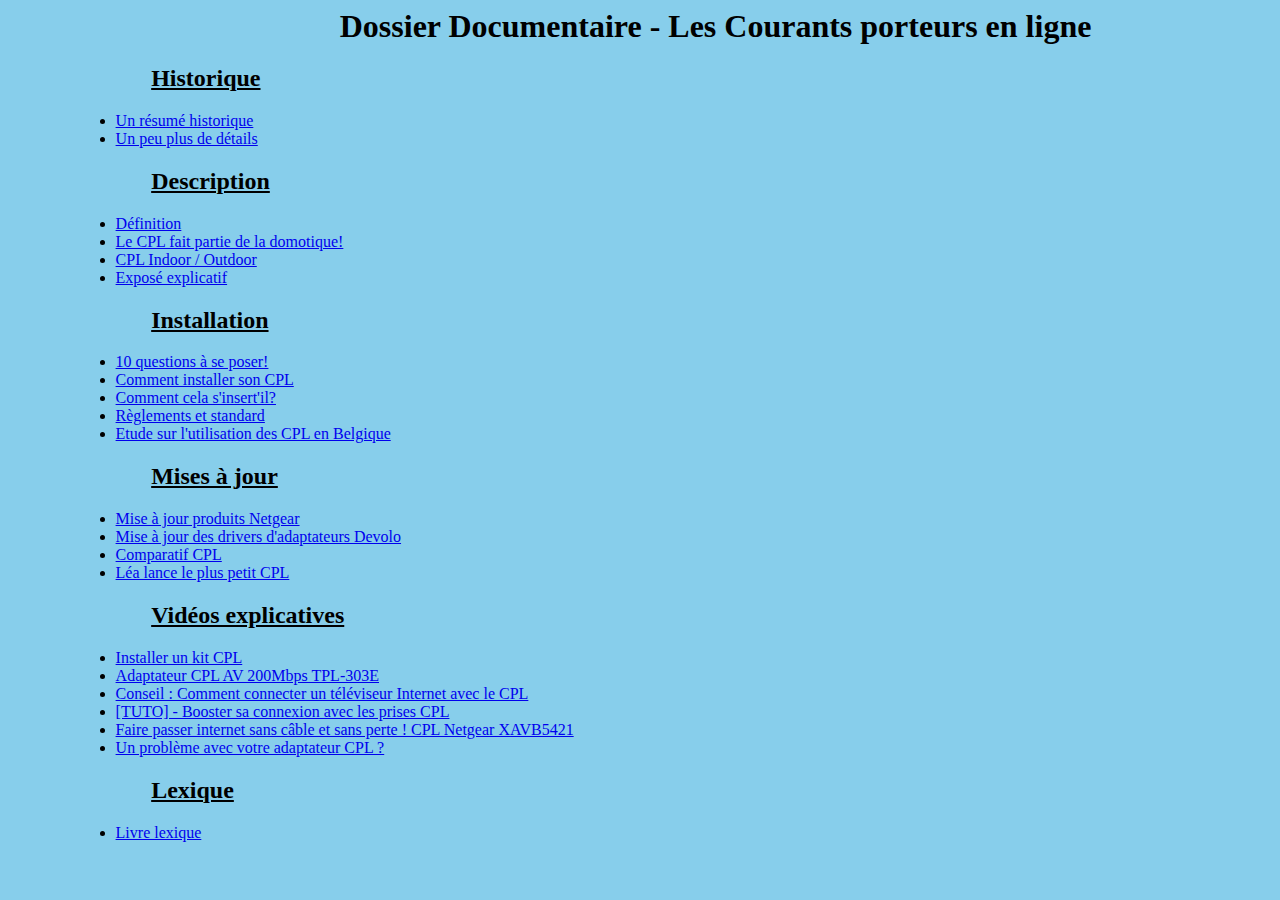
==== Dossier-doc.html @ b86898c0 "Update Dossier-doc.html" ====
<!doctype html>
<html>
  <head>
    <title>Dossier Documentaire</title>
    <link rel="stylesheet" type="text/css"
      href="dossier.css"/>
  </head>
  <body>
    <h1> Dossier Documentaire - Les Courants porteurs en ligne </h1>
      
      <h2><u>Historique</u></h2>
        <ul>
          <li><a href=" /cpl-courants-porteurs-en-ligne-181-nwbgia.pdf">Un résumé historique</a></li>
          <li><a href=" /Heuze-Woollams-Zidouri-CPL.pdf">Un peu plus de détails</a></li>
        </ul>
      <h2><u>Description</u></h2>
        <ul>
          <li><a href="/1991-cpl.pdf">Définition</a></li>
          <li><a href="/1007-domotique-maison-intelligente.pdf">Le CPL fait partie de la domotique!</a></li>
          <li><a href="/http---www_ariase_com-fr-guides-cpl_html.pdf">CPL Indoor / Outdoor</a></li>
          <li><a href="/BaudetHaccounPodevin-CPL-xpose.pdf">Exposé explicatif</a></li>
        </ul>
      <h2><u>Installation</u></h2>
        <ul>
          <li><a href="/http---www_01net_com-actualites-dix-questions-a-se-poser-avant-de-faire-passer-internet-par-les-prises-electriques-392440_html.pdf">10 questions à se poser!</a></li>
          <li><a href="/http---www_fnac_com-Comment-installer-son-kit-CPL-cp24008-w-4.pdf">Comment installer son CPL</a></li>
          <li><a href="/http---www_darty_com-achat-comment-informatique-cpl-cpl_html.pdf">Comment cela s'insert'il?</a></li>
          <li><a href="/[base64].pdf>Installation proximus</a></li>
          
        </ul>
      <h2><u>Règlementation</u></h2>
        <ul>
          <li><a href="/Heuze-Woollams-Zidouri-CPL.pdf">Règlements et standard</a></li>
          <li><a href="/etude_cpl_tcm326-92867.pdf">Etude sur l'utilisation des CPL en Belgique</a></li>
        </ul>
      <h2><u>Mises à jour</u></h2>
        <ul>
          <li><a href="/maj.pdf">Mise à jour produits Netgear</a></li>
          <li><a href="/http://www.touslesdrivers.com/index.php?v_page=3&v_code=5577">Mise à jour des drivers d'adaptateurs Devolo</a></li>
          <li><a href="/http---www_01net_com-liste-produits-adaptateurs-cpl-.pdf">Comparatif CPL</a></li>
          <li><a href="http---www_clubic_com-reseau-informatique-cpl-actualite-552728-lea-netsocket500-mini-plus-petit-du-marche_html.pdf">Léa lance le plus petit CPL</a>
        </ul>
      <h2><u>Vidéos explicatives</u></h2>
        <ul>
          <li><a href="https://www.youtube.com/watch?v=1SwmNg66BTM">Installer un kit CPL</a></li>
          <li><a href="https://www.youtube.com/watch?v=cG8y3sjW0ic">Adaptateur CPL AV 200Mbps TPL-303E</a></li>
          <li><a href="https://www.youtube.com/watch?v=2BeybpGEWiE">Conseil : Comment connecter un téléviseur Internet avec le CPL</a></li>
          <li><a href="https://www.youtube.com/watch?v=xVIoIB5TnIs">[TUTO] - Booster sa connexion avec les prises CPL</a></li>
          <li><a href="https://www.youtube.com/watch?v=JYg41-PrMyc">Faire passer internet sans câble et sans perte ! CPL Netgear XAVB5421</a></li>
          <li><a href="https://www.youtube.com/watch?v=NlPuaXpk4Ig">Un problème avec votre adaptateur CPL ?</a></li>
        </ul>
      <h2><u>Lexique</u></h2>
        <ul>
          <li><a href="/https://books.google.be/books?id=UcyYcUjmNOgC&pg=PA22&lpg=PA22&dq=Homeplug+V1.0.1&source=bl&ots=xWYYHyj242&sig=ZlPKbjjW3Qxylujc_f2bPcAo2J8&hl=fr&sa=X&ved=0ahUKEwj-xJ2T4JjNAhWKORoKHeUXAF4Q6AEILTAC#v=onepage&q&f=false">Livre lexique</a></li>
          
        </ul>
            
      
  </body>
</html>
---- dossier.css ----
body {
	font-family: Georgia, serif;
	background-color: #87CEEB;
	height: 50%;
	margin-left: 2cm;
	text-align: left;
	width: 100%;
}

h1 {
	font-family: Georgia, serif;
	background-color: #87CEEB;
	height: 50%;
	margin: 0;
	text-align: center;
	width: 100%;
}

h2 {
	text-algn: left;
	margin-left:2cm;
	
}
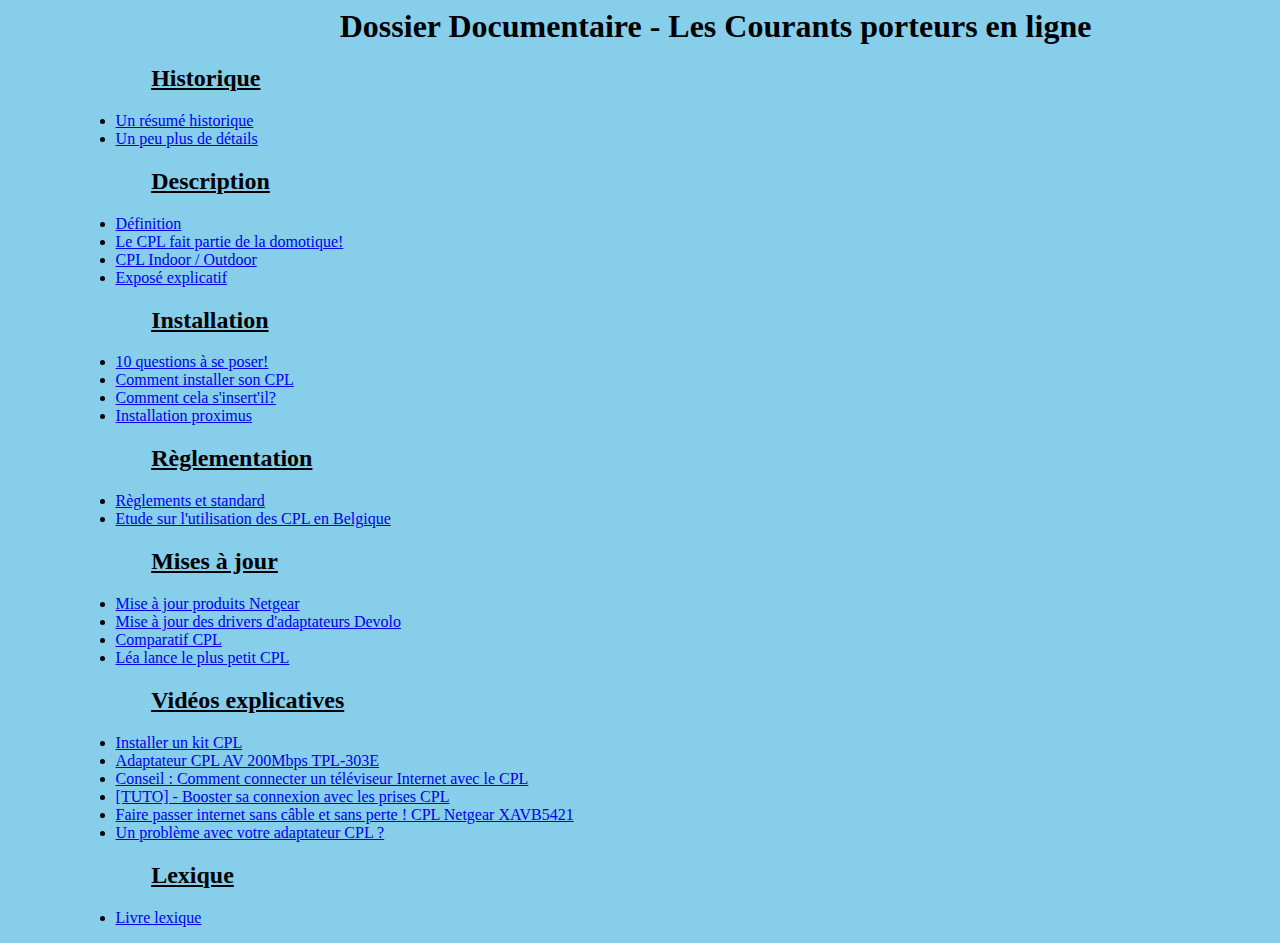
==== commit b0d76e27: "Update Dossier-doc.html" ====
--- a/Dossier-doc.html
+++ b/Dossier-doc.html
@@ -25,8 +25,7 @@
           <li><a href="/http---www_01net_com-actualites-dix-questions-a-se-poser-avant-de-faire-passer-internet-par-les-prises-electriques-392440_html.pdf">10 questions à se poser!</a></li>
           <li><a href="/http---www_fnac_com-Comment-installer-son-kit-CPL-cp24008-w-4.pdf">Comment installer son CPL</a></li>
           <li><a href="/http---www_darty_com-achat-comment-informatique-cpl-cpl_html.pdf">Comment cela s'insert'il?</a></li>
-          <li><a href="/[base64].pdf>Installation proximus</a></li>
-          
+          <li><a href="/[base64].pdf">Installation proximus</a></li>
         </ul>
       <h2><u>Règlementation</u></h2>
         <ul>
@@ -38,7 +37,7 @@
           <li><a href="/maj.pdf">Mise à jour produits Netgear</a></li>
           <li><a href="/http://www.touslesdrivers.com/index.php?v_page=3&v_code=5577">Mise à jour des drivers d'adaptateurs Devolo</a></li>
           <li><a href="/http---www_01net_com-liste-produits-adaptateurs-cpl-.pdf">Comparatif CPL</a></li>
-          <li><a href="http---www_clubic_com-reseau-informatique-cpl-actualite-552728-lea-netsocket500-mini-plus-petit-du-marche_html.pdf">Léa lance le plus petit CPL</a>
+          <li><a href="http---www_clubic_com-reseau-informatique-cpl-actualite-552728-lea-netsocket500-mini-plus-petit-du-marche_html.pdf">Léa lance le plus petit CPL</a></li>
         </ul>
       <h2><u>Vidéos explicatives</u></h2>
         <ul>
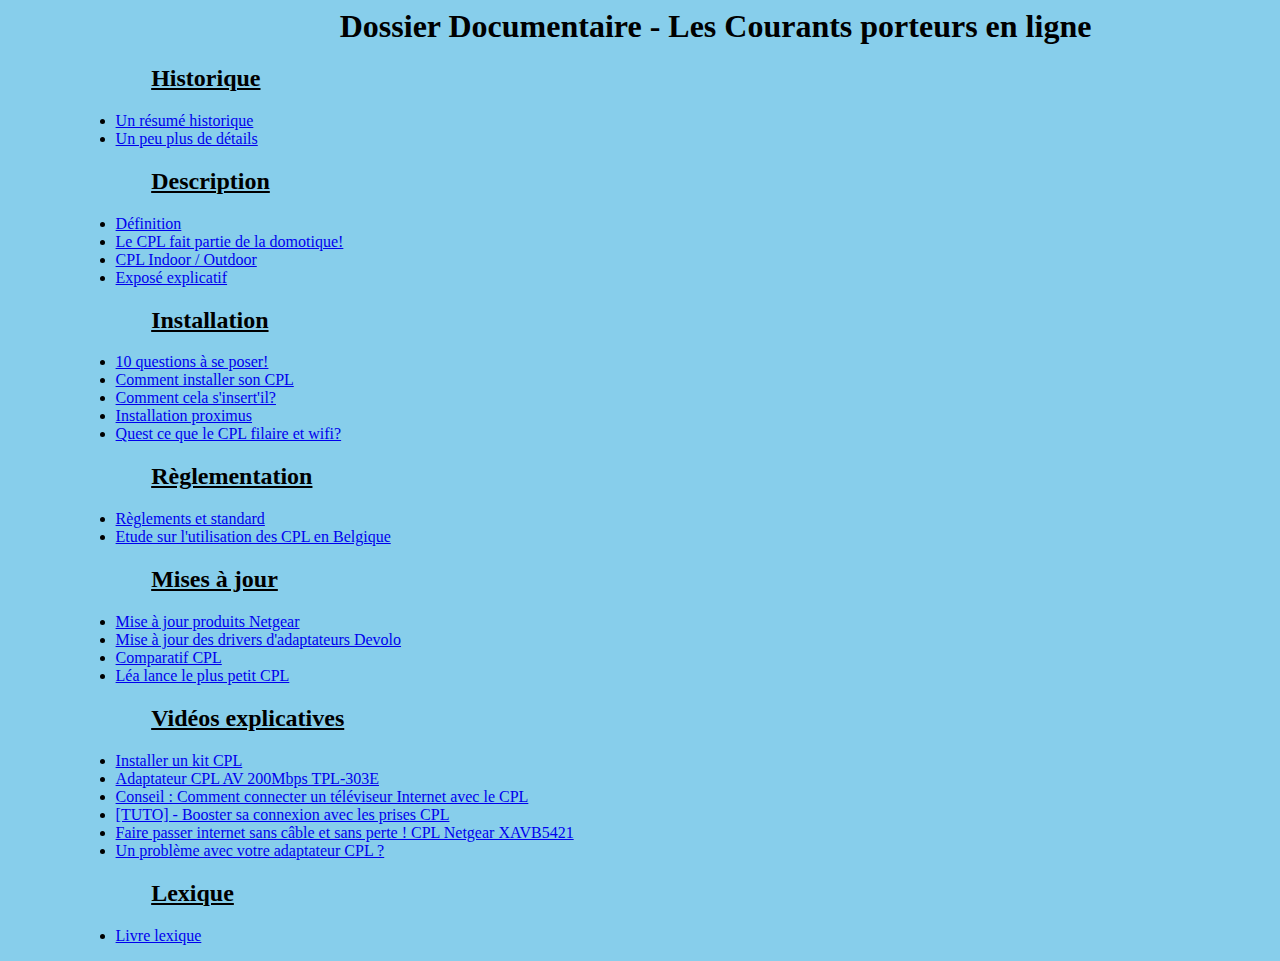
==== commit bbede148: "Update Dossier-doc.html" ====
--- a/Dossier-doc.html
+++ b/Dossier-doc.html
@@ -26,6 +26,7 @@
           <li><a href="/http---www_fnac_com-Comment-installer-son-kit-CPL-cp24008-w-4.pdf">Comment installer son CPL</a></li>
           <li><a href="/http---www_darty_com-achat-comment-informatique-cpl-cpl_html.pdf">Comment cela s'insert'il?</a></li>
           <li><a href="/[base64].pdf">Installation proximus</a></li>
+          <li><a href="/Qu'est-ce qu'un CPL filaire et un CPL Wi-Fi.pdf">Quest ce que le CPL filaire et wifi?</a></li>
         </ul>
       <h2><u>Règlementation</u></h2>
         <ul>
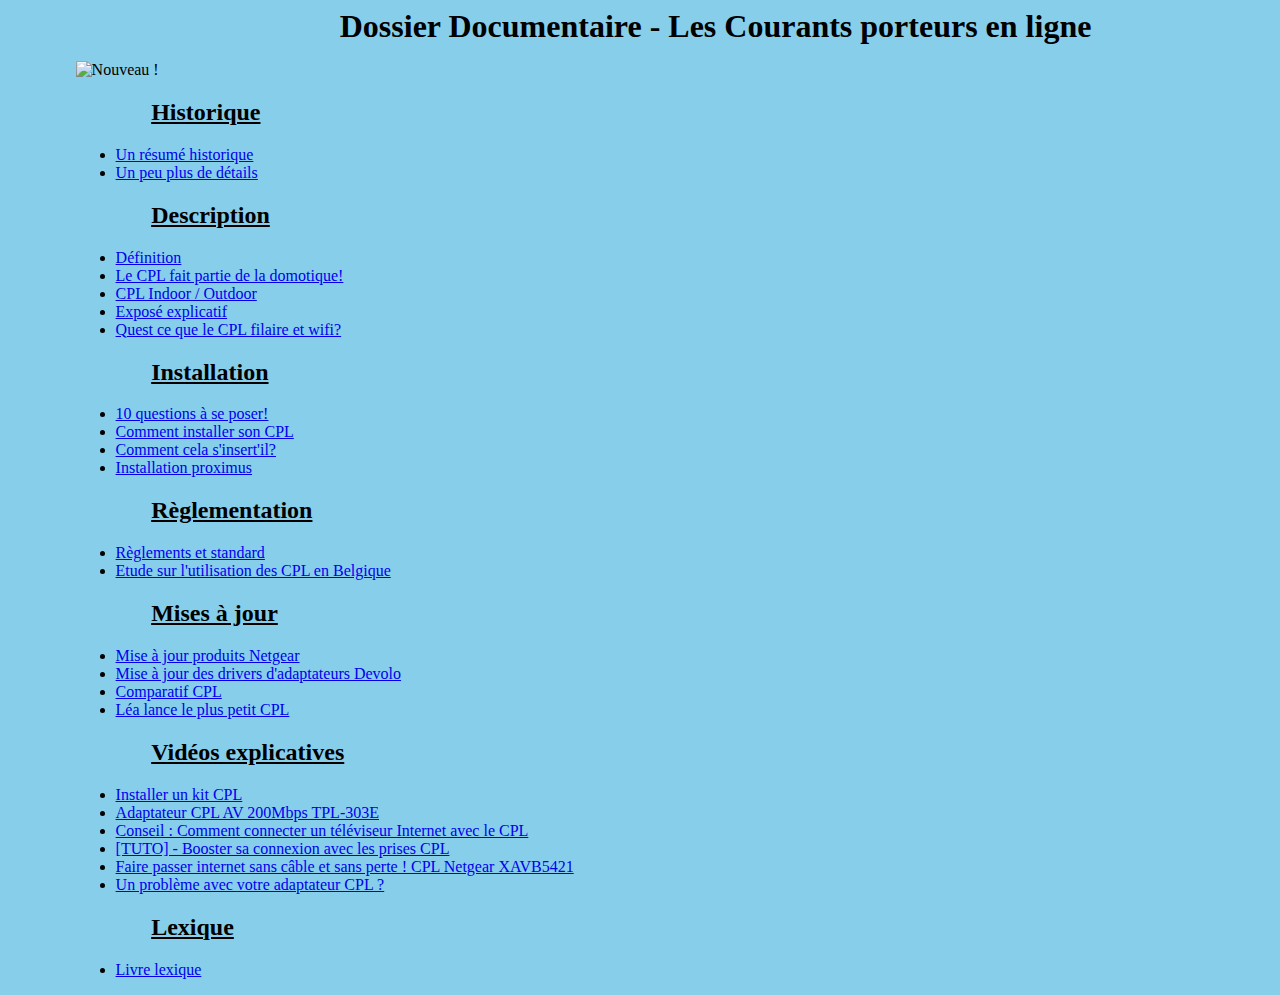
==== commit 34bb3bb8: "Update Dossier-doc.html" ====
--- a/Dossier-doc.html
+++ b/Dossier-doc.html
@@ -7,7 +7,12 @@
   </head>
   <body>
     <h1> Dossier Documentaire - Les Courants porteurs en ligne </h1>
-      
+      <p class="flotte">
+ <img src="images/new.png" alt="Nouveau !" />
+</p>
+<p>
+ 
+
       <h2><u>Historique</u></h2>
         <ul>
           <li><a href=" /cpl-courants-porteurs-en-ligne-181-nwbgia.pdf">Un résumé historique</a></li>
@@ -19,6 +24,7 @@
           <li><a href="/1007-domotique-maison-intelligente.pdf">Le CPL fait partie de la domotique!</a></li>
           <li><a href="/http---www_ariase_com-fr-guides-cpl_html.pdf">CPL Indoor / Outdoor</a></li>
           <li><a href="/BaudetHaccounPodevin-CPL-xpose.pdf">Exposé explicatif</a></li>
+          <li><a href="/Qu'est-ce qu'un CPL filaire et un CPL Wi-Fi.pdf">Quest ce que le CPL filaire et wifi?</a></li>
         </ul>
       <h2><u>Installation</u></h2>
         <ul>
@@ -26,7 +32,7 @@
           <li><a href="/http---www_fnac_com-Comment-installer-son-kit-CPL-cp24008-w-4.pdf">Comment installer son CPL</a></li>
           <li><a href="/http---www_darty_com-achat-comment-informatique-cpl-cpl_html.pdf">Comment cela s'insert'il?</a></li>
           <li><a href="/[base64].pdf">Installation proximus</a></li>
-          <li><a href="/Qu'est-ce qu'un CPL filaire et un CPL Wi-Fi.pdf">Quest ce que le CPL filaire et wifi?</a></li>
+          
         </ul>
       <h2><u>Règlementation</u></h2>
         <ul>
@@ -54,7 +60,7 @@
           <li><a href="/https://books.google.be/books?id=UcyYcUjmNOgC&pg=PA22&lpg=PA22&dq=Homeplug+V1.0.1&source=bl&ots=xWYYHyj242&sig=ZlPKbjjW3Qxylujc_f2bPcAo2J8&hl=fr&sa=X&ved=0ahUKEwj-xJ2T4JjNAhWKORoKHeUXAF4Q6AEILTAC#v=onepage&q&f=false">Livre lexique</a></li>
           
         </ul>
-            
+      </p>
       
   </body>
 </html>
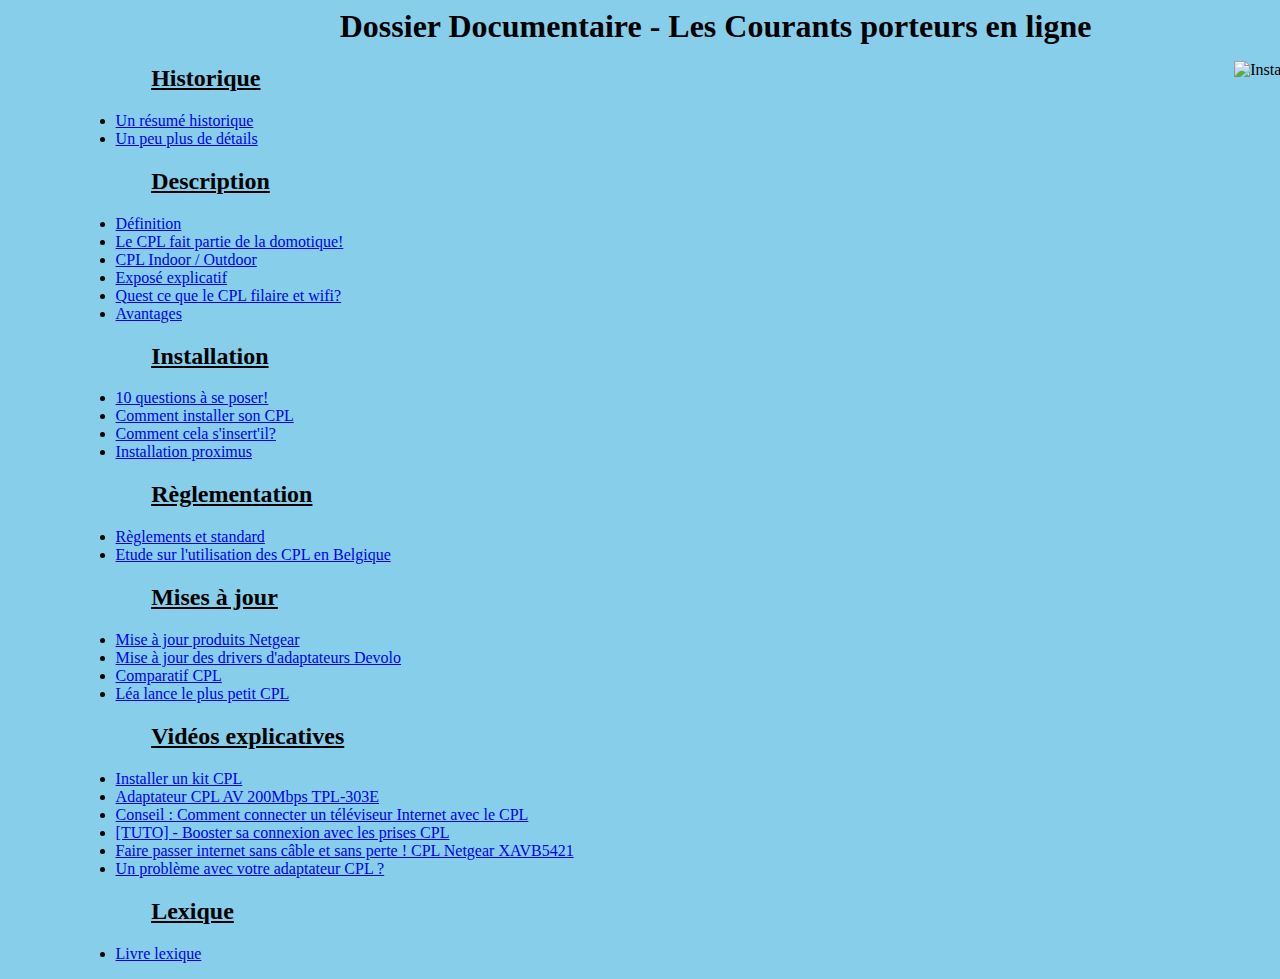
==== commit dd04f409: "Update Dossier-doc.html" ====
--- a/Dossier-doc.html
+++ b/Dossier-doc.html
@@ -8,7 +8,7 @@
   <body>
     <h1> Dossier Documentaire - Les Courants porteurs en ligne </h1>
       <p class="flotte">
- <img src="images/new.png" alt="Nouveau !" />
+ <img src="http://francksalini.fr/Install_CPL2.jpg" alt="Installation CPL" />
 </p>
 <p>
  
@@ -25,6 +25,7 @@
           <li><a href="/http---www_ariase_com-fr-guides-cpl_html.pdf">CPL Indoor / Outdoor</a></li>
           <li><a href="/BaudetHaccounPodevin-CPL-xpose.pdf">Exposé explicatif</a></li>
           <li><a href="/Qu'est-ce qu'un CPL filaire et un CPL Wi-Fi.pdf">Quest ce que le CPL filaire et wifi?</a></li>
+          <li><a href="http---www_jechange_fr-telecom-internet-guides-courant-porteur-en-ligne-3587.pdf">Avantages</a></li>
         </ul>
       <h2><u>Installation</u></h2>
         <ul>
--- a/dossier.css
+++ b/dossier.css
@@ -1,9 +1,12 @@
+head {
+	margin-bottom:20px;
+}
 body {
 	font-family: Georgia, serif;
 	background-color: #87CEEB;
 	height: 50%;
 	margin-left: 2cm;
-	text-align: left;
+	text-align:left;
 	width: 100%;
 }
 
@@ -17,7 +20,11 @@
 }
 
 h2 {
-	text-algn: left;
+	text-align:left;
 	margin-left:2cm;
 	
 }
+
+.flotte {
+float:right;
+}
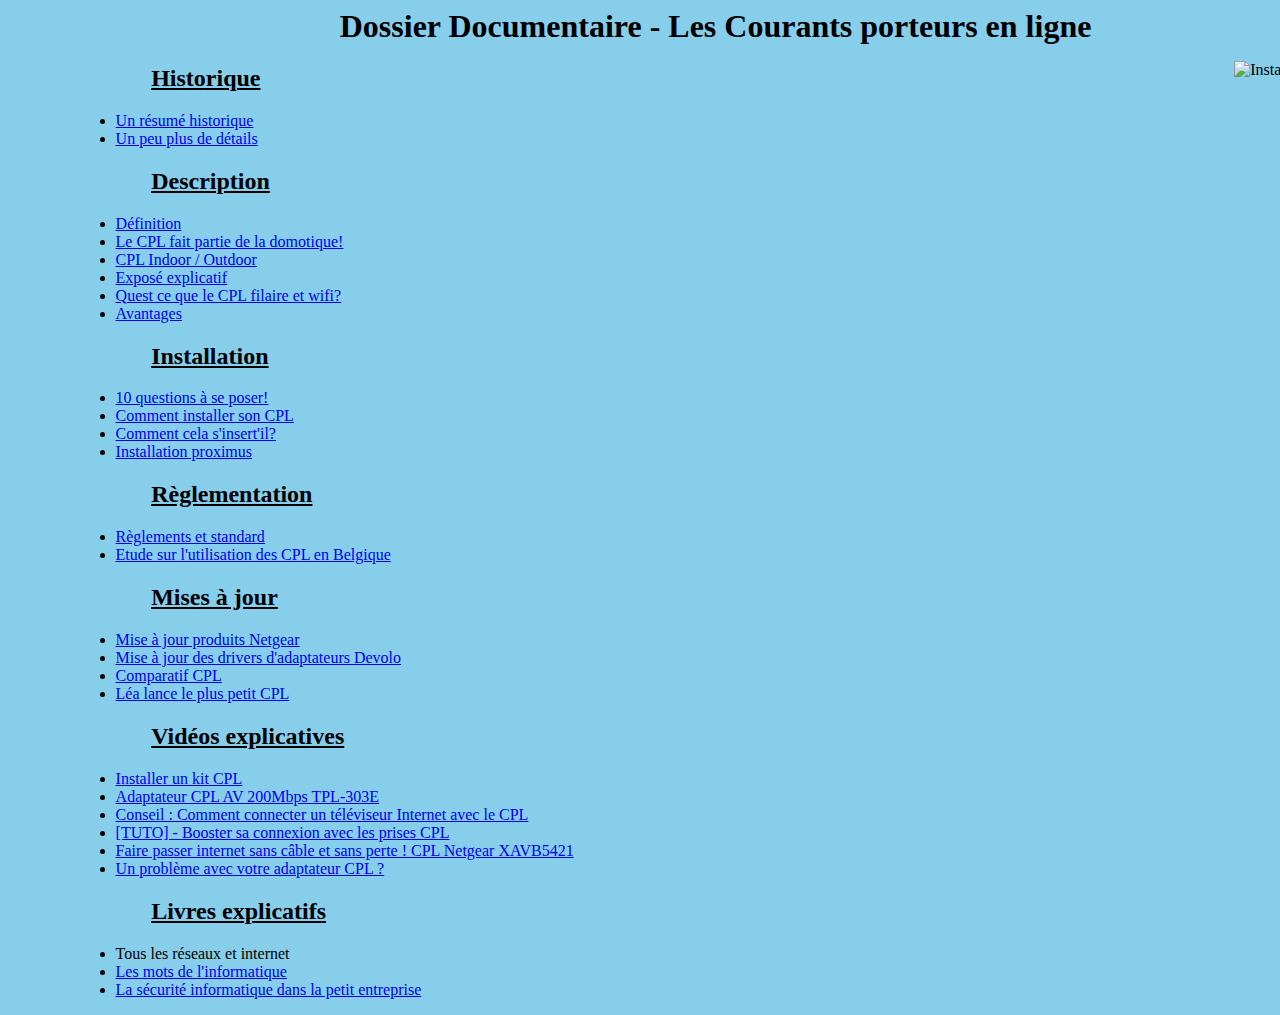
==== commit aac390f0: "Update Dossier-doc.html" ====
--- a/Dossier-doc.html
+++ b/Dossier-doc.html
@@ -56,10 +56,11 @@
           <li><a href="https://www.youtube.com/watch?v=JYg41-PrMyc">Faire passer internet sans câble et sans perte ! CPL Netgear XAVB5421</a></li>
           <li><a href="https://www.youtube.com/watch?v=NlPuaXpk4Ig">Un problème avec votre adaptateur CPL ?</a></li>
         </ul>
-      <h2><u>Lexique</u></h2>
+      <h2><u>Livres explicatifs</u></h2>
         <ul>
-          <li><a href="/https://books.google.be/books?id=UcyYcUjmNOgC&pg=PA22&lpg=PA22&dq=Homeplug+V1.0.1&source=bl&ots=xWYYHyj242&sig=ZlPKbjjW3Qxylujc_f2bPcAo2J8&hl=fr&sa=X&ved=0ahUKEwj-xJ2T4JjNAhWKORoKHeUXAF4Q6AEILTAC#v=onepage&q&f=false">Livre lexique</a></li>
-          
+          <li><a ref="https---books_google_be-books-id=EsvUCQAAQBAJ&dq=courant+porteur+en+ligne&hl=fr&source=gbs_navlinks_s.pdf">Tous les réseaux et internet</a></li>
+          <li><a href="https---books_google_be-books-id=DElOp_lGqksC&dq=courant+porteur+en+ligne&hl=fr&source=gbs_navlinks_s.pdf">Les mots de l'informatique</a></li>
+          <li><a href="https---books_google_be-books-id=dsn7gsgbEZYC&dq=courant+porteur+en+ligne&hl=fr&source=gbs_navlinks_s.pdf">La sécurité informatique dans la petit entreprise</a></li>
         </ul>
       </p>
       
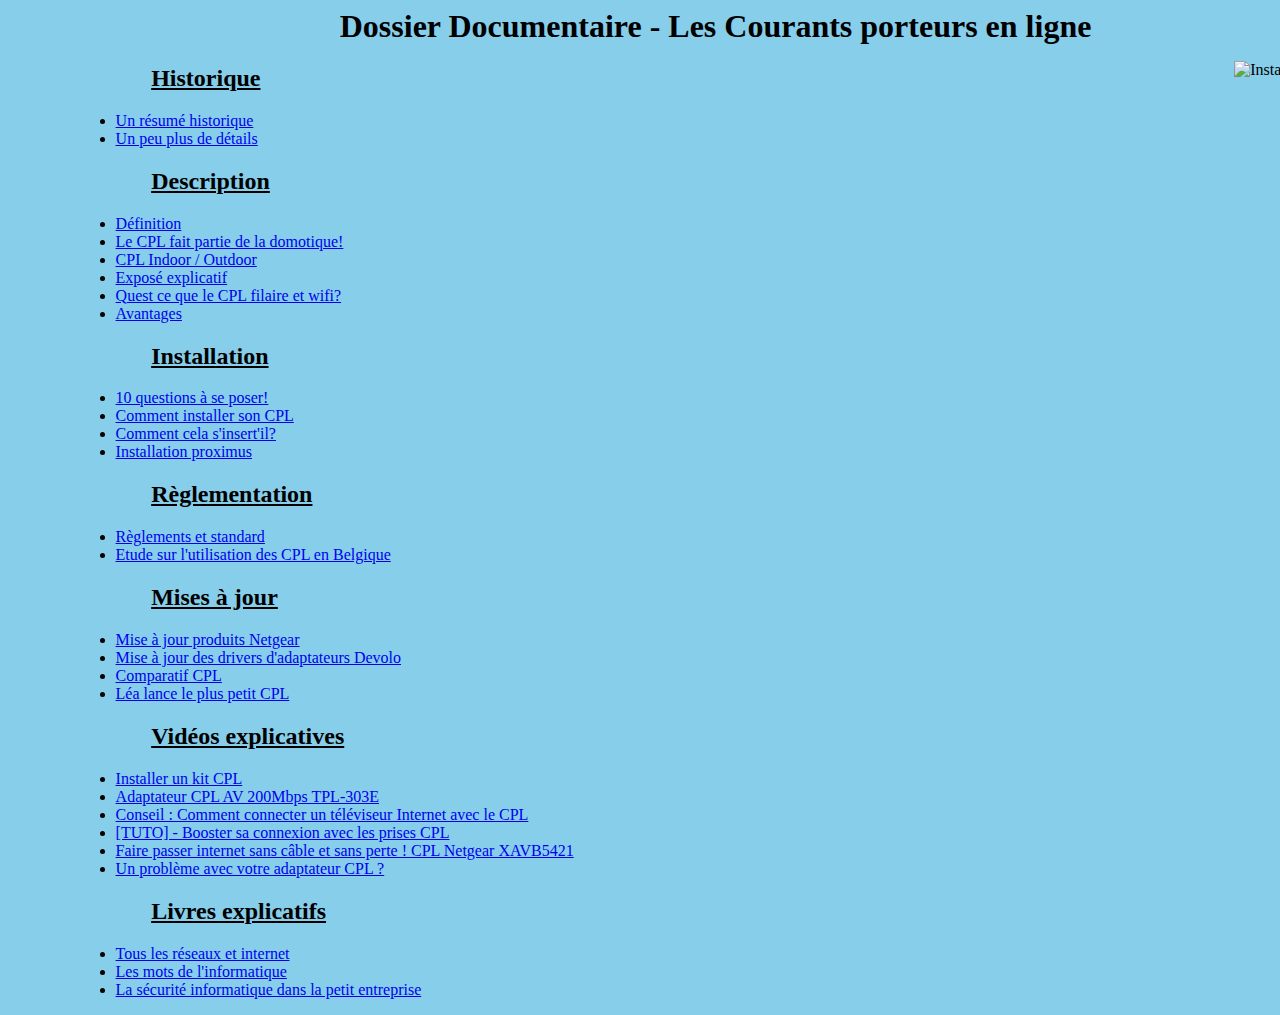
==== commit ece23a87: "Update Dossier-doc.html" ====
--- a/Dossier-doc.html
+++ b/Dossier-doc.html
@@ -11,8 +11,6 @@
  <img src="http://francksalini.fr/Install_CPL2.jpg" alt="Installation CPL" />
 </p>
 <p>
- 
-
       <h2><u>Historique</u></h2>
         <ul>
           <li><a href=" /cpl-courants-porteurs-en-ligne-181-nwbgia.pdf">Un résumé historique</a></li>
@@ -58,7 +56,7 @@
         </ul>
       <h2><u>Livres explicatifs</u></h2>
         <ul>
-          <li><a ref="https---books_google_be-books-id=EsvUCQAAQBAJ&dq=courant+porteur+en+ligne&hl=fr&source=gbs_navlinks_s.pdf">Tous les réseaux et internet</a></li>
+          <li><a href="https---books_google_be-books-id=EsvUCQAAQBAJ&dq=courant+porteur+en+ligne&hl=fr&source=gbs_navlinks_s.pdf">Tous les réseaux et internet</a></li>
           <li><a href="https---books_google_be-books-id=DElOp_lGqksC&dq=courant+porteur+en+ligne&hl=fr&source=gbs_navlinks_s.pdf">Les mots de l'informatique</a></li>
           <li><a href="https---books_google_be-books-id=dsn7gsgbEZYC&dq=courant+porteur+en+ligne&hl=fr&source=gbs_navlinks_s.pdf">La sécurité informatique dans la petit entreprise</a></li>
         </ul>
